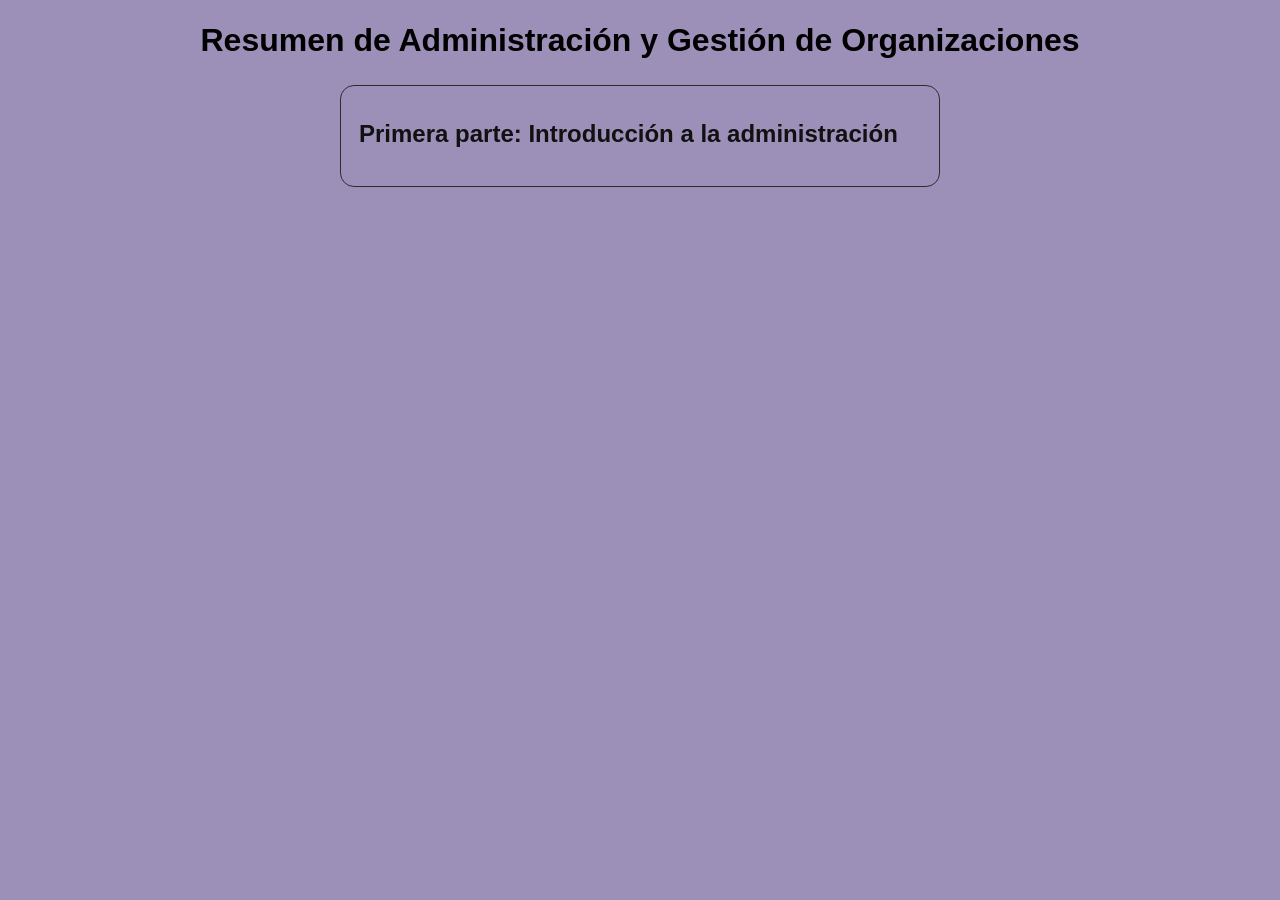
==== index.html @ bdb814b0 "iconUpdate" ====
<!DOCTYPE html>
<html lang="es-ES">

<head>
    <meta charset="UTF-8">
    <meta name="viewport" content="width=device-width, initial-scale=1.0">
    <title>Resumen de Administración y Gestión de Organizaciones</title>
    <link rel="stylesheet" href="css/stylePrueba.css">
    <link rel="icon" href="img/github_logo_icon_143772.png" type="image/png">
</head>

<body>
    <h1>Resumen de Administración y Gestión de Organizaciones</h1>
    <div class="tema">
        <button class="tema-btn">
            <h2>Primera parte: Introducción a la administración</h2>
        </button>
        <div class="tema-contenido">
            <h3>1. Qué es la Administración. Ciencia. Técnica. Arte.</h3>
            <p>La administración podría ser concebida, entonces, como una ciencia que estudia a las
                empresas y las organizaciones con fines descriptivos, para comprender su funcionamiento,
                su evolución y su conducta; ésta es la actividad que se desarrolla en las universidades.
            </p>
            <ul>
                <li>
                    <p>
                        La ciencia investiga y busca compresión, elabora leyes, hipótesis y aplica con rigurosidad el
                        método
                        ciencitifico.
                    </p>
                </li>
                <li>
                    <p>
                        La técnica transforma y opera una realidad, aplica normas y procediminetos con rigurosidad y
                        sobre
                        la base de un programa
                        objetivo definido.
                    </p>
                </li>
                <li>
                    <p>
                        El arte se trata de captar una realidad en un plano vivencial y espiritual en forma esencial
                        pero
                        subjetiva,
                        tanto para si como para los demás.
                    </p>
            </ul>

            <h3>2. Objeto de estudio. Métodos para caracterizarlo.</h3>
            <p>
                El objeto de estudio de la Administración son las empresas y organizaciones, entendidas como
                instituciones
                sociales con metas comunes, estructura de autoridad y coordinación racional. Para caracterizarlas se
                utilizan dos métodos principales: el empírico, que clasifica organizaciones por comparación de tipos y
                características, y el analítico, que deduce sus rasgos distintivos en relación con otras ciencias. Este
                último es considerado más adecuado, complementado con tipologías para ampliar el análisis.
            </p>

            <h3>3. La Administración como sistema de análisis, de gestión y de transformación</h3>
            <p>La administración puede entenderse como un sistema en tres dimensiones:</p>
            <ul>
                <li>
                    <p>De análisis, porque estudia las organizaciones como sistemas abiertos
                        que interactúan con su entorno.
                    </p>
                </li>
                <li>
                    <p>De gestión, porque coordina recursos y procesos mediante funciones como planificación,
                        organización, dirección y control.</p>
                </li>
                <li>
                    <p>De transformación, porque impulsa cambios y adaptaciones que permiten a la organización
                        evolucionar y responer a nuevas demandas.
                        En conjunto, estas dimensiones muestran a la Administración como una disciplina dinámica que
                        estudia, organiza y transforma
                        las instituciones sociales.
                    </p>
                </li>
            </ul>
        </div>
    </div>
    <!-- luego iran más temas -->
    <script src="js/main.js"></script>
</body>

</html>
---- css/stylePrueba.css ----
/* Mobile-first responsive styling */

/* Reset sensible defaults */
* {
    box-sizing: border-box;
}

body {
    margin: 0;
    padding: 0.5rem;
    font-family: -apple-system, BlinkMacSystemFont, "Segoe UI", Roboto, Oxygen,
        Ubuntu, Cantarell, "Open Sans", "Helvetica Neue", sans-serif;
    line-height: 1.5;
    background-color: #9c90b8;
}

/* center container and limit width on larger screens */
main,
div {
    max-width: 600px;
    margin: 0 auto;
}

h1 {
    font-size: 1.5rem;
    text-align: center;
    margin-top: 0;
}

h2 {
    font-size: 1.25rem;
    margin-top: 1rem;
}

h3 {
    font-size: 1.1rem;
    margin-top: 0.75rem;
}

p,
li {
    font-size: 1rem;
    margin-bottom: 0.75rem;
}

ul {
    padding-left: 1.25rem;
    margin-top: 0.5rem;
}

/* simple link style */
a {
    color: #0066cc;
    text-decoration: none;
}

a:hover {
    text-decoration: underline;
}

/* Media queries for larger viewports */
@media (min-width: 768px) {
    body {
        padding: 1rem;
    }

    h1 {
        font-size: 2rem;
    }

    h2 {
        font-size: 1.5rem;
    }

    h3 {
        font-size: 1.25rem;
    }
}



.tema {
  margin-bottom: 16px;
  border-radius: 14px;
  overflow: hidden;
  border: 1px solid #2d2d2d;
}

/* botón */
.tema-btn {
  width: 100%;
  padding: 18px;
  font-size: 1.1rem;
  font-weight: 600;
  text-align: left;
  background: none;
  border: none;
  color: #111;
  cursor: pointer;
}

/* contenido cerrado */
.tema-contenido {
  max-height: 0;
  overflow: hidden;
  padding: 0 16px;
  transition: max-height 0.3s ease, padding 0.2s ease;
}

/* contenido abierto */
.tema.activo .tema-contenido {
  max-height: 65vh;     /* ocupa siempre el mismo espacio */
  overflow-y: auto;    /* scroll interno */
  padding: 16px;
  border-top: 1px solid #2d2d2d;
}
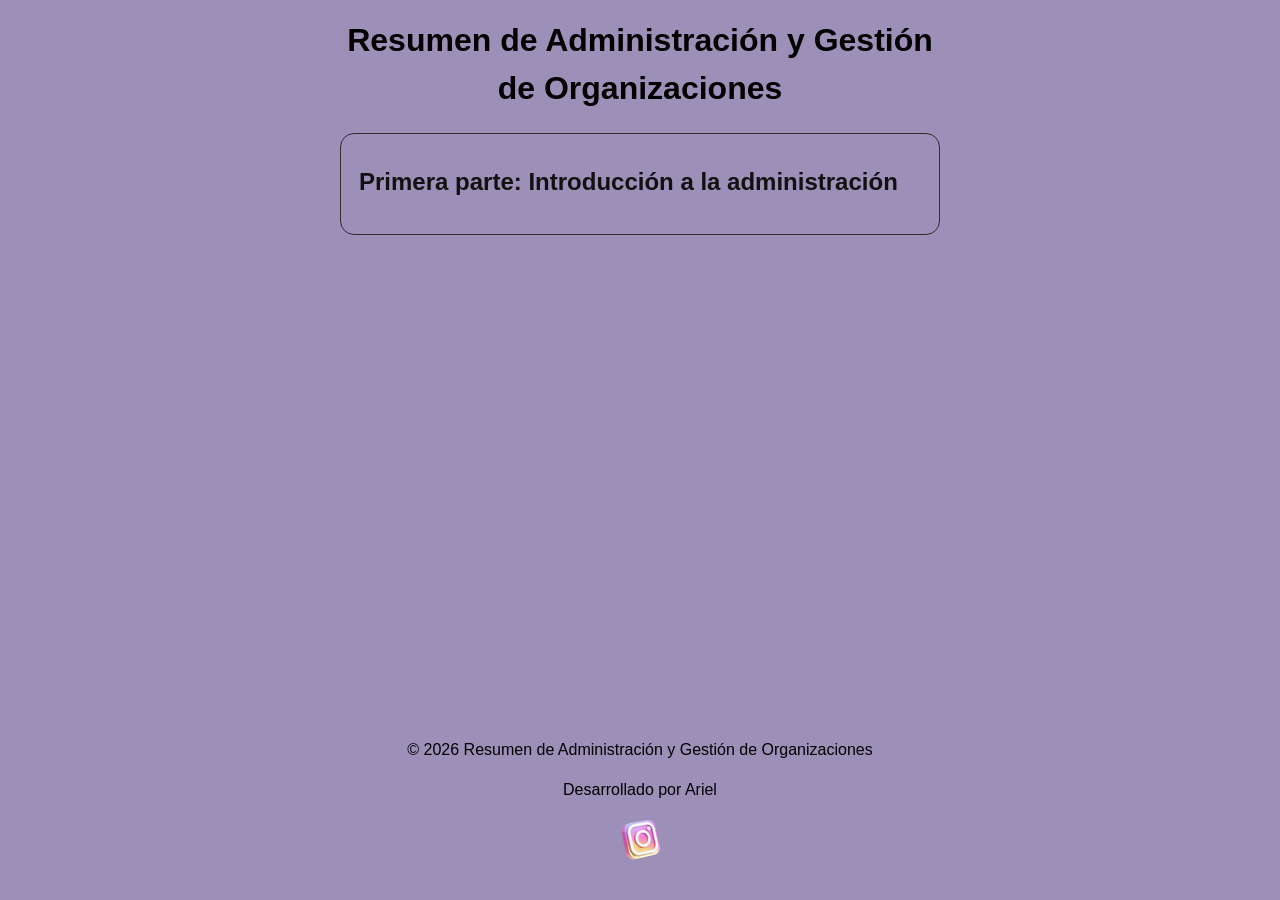
==== commit d2b2708f: "footer" ====
--- a/index.html
+++ b/index.html
@@ -5,82 +5,98 @@
     <meta charset="UTF-8">
     <meta name="viewport" content="width=device-width, initial-scale=1.0">
     <title>Resumen de Administración y Gestión de Organizaciones</title>
-    <link rel="stylesheet" href="css/stylePrueba.css">
+    <link rel="stylesheet" href="css/style.css">
     <link rel="icon" href="img/github_logo_icon_143772.png" type="image/png">
 </head>
 
 <body>
-    <h1>Resumen de Administración y Gestión de Organizaciones</h1>
-    <div class="tema">
-        <button class="tema-btn">
-            <h2>Primera parte: Introducción a la administración</h2>
-        </button>
-        <div class="tema-contenido">
-            <h3>1. Qué es la Administración. Ciencia. Técnica. Arte.</h3>
-            <p>La administración podría ser concebida, entonces, como una ciencia que estudia a las
-                empresas y las organizaciones con fines descriptivos, para comprender su funcionamiento,
-                su evolución y su conducta; ésta es la actividad que se desarrolla en las universidades.
-            </p>
-            <ul>
-                <li>
-                    <p>
-                        La ciencia investiga y busca compresión, elabora leyes, hipótesis y aplica con rigurosidad el
-                        método
-                        ciencitifico.
-                    </p>
-                </li>
-                <li>
-                    <p>
-                        La técnica transforma y opera una realidad, aplica normas y procediminetos con rigurosidad y
-                        sobre
-                        la base de un programa
-                        objetivo definido.
-                    </p>
-                </li>
-                <li>
-                    <p>
-                        El arte se trata de captar una realidad en un plano vivencial y espiritual en forma esencial
-                        pero
-                        subjetiva,
-                        tanto para si como para los demás.
-                    </p>
-            </ul>
+    <main>
+        <h1>Resumen de Administración y Gestión de Organizaciones</h1>
+        <div class="tema">
+            <button class="tema-btn">
+                <h2>Primera parte: Introducción a la administración</h2>
+            </button>
+            <div class="tema-contenido">
+                <h3>1. Qué es la Administración. Ciencia. Técnica. Arte.</h3>
+                <p>La administración podría ser concebida, entonces, como una ciencia que estudia a las
+                    empresas y las organizaciones con fines descriptivos, para comprender su funcionamiento,
+                    su evolución y su conducta; ésta es la actividad que se desarrolla en las universidades.
+                </p>
+                <ul>
+                    <li>
+                        <p>
+                            La ciencia investiga y busca compresión, elabora leyes, hipótesis y aplica con rigurosidad
+                            el
+                            método
+                            ciencitifico.
+                        </p>
+                    </li>
+                    <li>
+                        <p>
+                            La técnica transforma y opera una realidad, aplica normas y procediminetos con rigurosidad y
+                            sobre
+                            la base de un programa
+                            objetivo definido.
+                        </p>
+                    </li>
+                    <li>
+                        <p>
+                            El arte se trata de captar una realidad en un plano vivencial y espiritual en forma esencial
+                            pero
+                            subjetiva,
+                            tanto para si como para los demás.
+                        </p>
+                </ul>
 
-            <h3>2. Objeto de estudio. Métodos para caracterizarlo.</h3>
-            <p>
-                El objeto de estudio de la Administración son las empresas y organizaciones, entendidas como
-                instituciones
-                sociales con metas comunes, estructura de autoridad y coordinación racional. Para caracterizarlas se
-                utilizan dos métodos principales: el empírico, que clasifica organizaciones por comparación de tipos y
-                características, y el analítico, que deduce sus rasgos distintivos en relación con otras ciencias. Este
-                último es considerado más adecuado, complementado con tipologías para ampliar el análisis.
-            </p>
+                <h3>2. Objeto de estudio. Métodos para caracterizarlo.</h3>
+                <p>
+                    El objeto de estudio de la Administración son las empresas y organizaciones, entendidas como
+                    instituciones
+                    sociales con metas comunes, estructura de autoridad y coordinación racional. Para caracterizarlas se
+                    utilizan dos métodos principales: el empírico, que clasifica organizaciones por comparación de tipos
+                    y
+                    características, y el analítico, que deduce sus rasgos distintivos en relación con otras ciencias.
+                    Este
+                    último es considerado más adecuado, complementado con tipologías para ampliar el análisis.
+                </p>
 
-            <h3>3. La Administración como sistema de análisis, de gestión y de transformación</h3>
-            <p>La administración puede entenderse como un sistema en tres dimensiones:</p>
-            <ul>
-                <li>
-                    <p>De análisis, porque estudia las organizaciones como sistemas abiertos
-                        que interactúan con su entorno.
-                    </p>
-                </li>
-                <li>
-                    <p>De gestión, porque coordina recursos y procesos mediante funciones como planificación,
-                        organización, dirección y control.</p>
-                </li>
-                <li>
-                    <p>De transformación, porque impulsa cambios y adaptaciones que permiten a la organización
-                        evolucionar y responer a nuevas demandas.
-                        En conjunto, estas dimensiones muestran a la Administración como una disciplina dinámica que
-                        estudia, organiza y transforma
-                        las instituciones sociales.
-                    </p>
-                </li>
-            </ul>
+                <h3>3. La Administración como sistema de análisis, de gestión y de transformación</h3>
+                <p>La administración puede entenderse como un sistema en tres dimensiones:</p>
+                <ul>
+                    <li>
+                        <p>De análisis, porque estudia las organizaciones como sistemas abiertos
+                            que interactúan con su entorno.
+                        </p>
+                    </li>
+                    <li>
+                        <p>De gestión, porque coordina recursos y procesos mediante funciones como planificación,
+                            organización, dirección y control.</p>
+                    </li>
+                    <li>
+                        <p>De transformación, porque impulsa cambios y adaptaciones que permiten a la organización
+                            evolucionar y responer a nuevas demandas.
+                            En conjunto, estas dimensiones muestran a la Administración como una disciplina dinámica que
+                            estudia, organiza y transforma
+                            las instituciones sociales.
+                        </p>
+                    </li>
+                </ul>
+            </div>
         </div>
-    </div>
-    <!-- luego iran más temas -->
-    <script src="js/main.js"></script>
+        <!-- luego iran más temas -->
+        <script src="js/main.js"></script>
+    </main>
+
+    <footer>
+        <p>&copy; 2026 Resumen de Administración y Gestión de Organizaciones</p>
+        <p>Desarrollado por Ariel </p>
+        <a href="https://instagram.com/alegreariel666" target="_blank">
+            <img src="img/instagram.ico" alt="Instagram">
+        </a>
+
+    </footer>
+
 </body>
 
+
 </html>
--- a/css/style.css
+++ b/css/style.css
@@ -0,0 +1,127 @@
+/*enfocado para dispositivos como celus y tablets*/
+* {
+    box-sizing: border-box;
+}
+html, body{
+    height: 100%;
+    margin: 0;
+}
+
+body {
+    display: flex;
+    flex-direction: column;
+    margin: 0;
+    padding: 0.5rem;
+    font-family: -apple-system, BlinkMacSystemFont, "Segoe UI", Roboto, Oxygen,
+        Ubuntu, Cantarell, "Open Sans", "Helvetica Neue", sans-serif;
+    line-height: 1.5;
+    background-color: #9c90b8;
+}
+main {
+    flex: 1;
+}
+
+/*centrar el contenedor y limitar el ancho en pantallas más grandes*/
+main,
+div {
+    max-width: 600px;
+    margin: 0 auto;
+}
+
+h1 {
+    font-size: 1.5rem;
+    text-align: center;
+    margin-top: 0;
+}
+
+h2 {
+    font-size: 1.25rem;
+    margin-top: 1rem;
+}
+
+h3 {
+    font-size: 1.1rem;
+    margin-top: 0.75rem;
+}
+
+p,
+li {
+    font-size: 1rem;
+    margin-bottom: 0.75rem;
+}
+
+ul {
+    padding-left: 1.25rem;
+    margin-top: 0.5rem;
+}
+
+/*estilo de los enlaces*/
+a {
+    color: #0066cc;
+    text-decoration: none;
+}
+
+a:hover {
+    text-decoration: underline;
+}
+
+/*estilo para pantallas más grandes*/
+@media (min-width: 768px) {
+    body {
+        padding: 1rem;
+    }
+
+    h1 {
+        font-size: 2rem;
+    }
+
+    h2 {
+        font-size: 1.5rem;
+    }
+
+    h3 {
+        font-size: 1.25rem;
+    }
+}
+
+
+.tema {
+  margin-bottom: 16px;
+  border-radius: 14px;
+  overflow: hidden;
+  border: 1px solid #2d2d2d;
+}
+
+/* botón */
+.tema-btn {
+  width: 100%;
+  padding: 18px;
+  font-size: 1.1rem;
+  font-weight: 600;
+  text-align: left;
+  background: none;
+  border: none;
+  color: #111;
+  cursor: pointer;
+}
+
+/* contenido cerrado */
+.tema-contenido {
+  max-height: 0;
+  overflow: hidden;
+  padding: 0 16px;
+  transition: max-height 0.3s ease, padding 0.2s ease;
+}
+
+/* contenido abierto */
+.tema.activo .tema-contenido {
+  max-height: 65vh;     /* ocupa siempre el mismo espacio */
+  overflow-y: auto;    /* scroll interno */
+  padding: 16px;
+  border-top: 1px solid #2d2d2d;
+}
+
+footer {
+    text-align: center;
+    padding: 15px;
+}
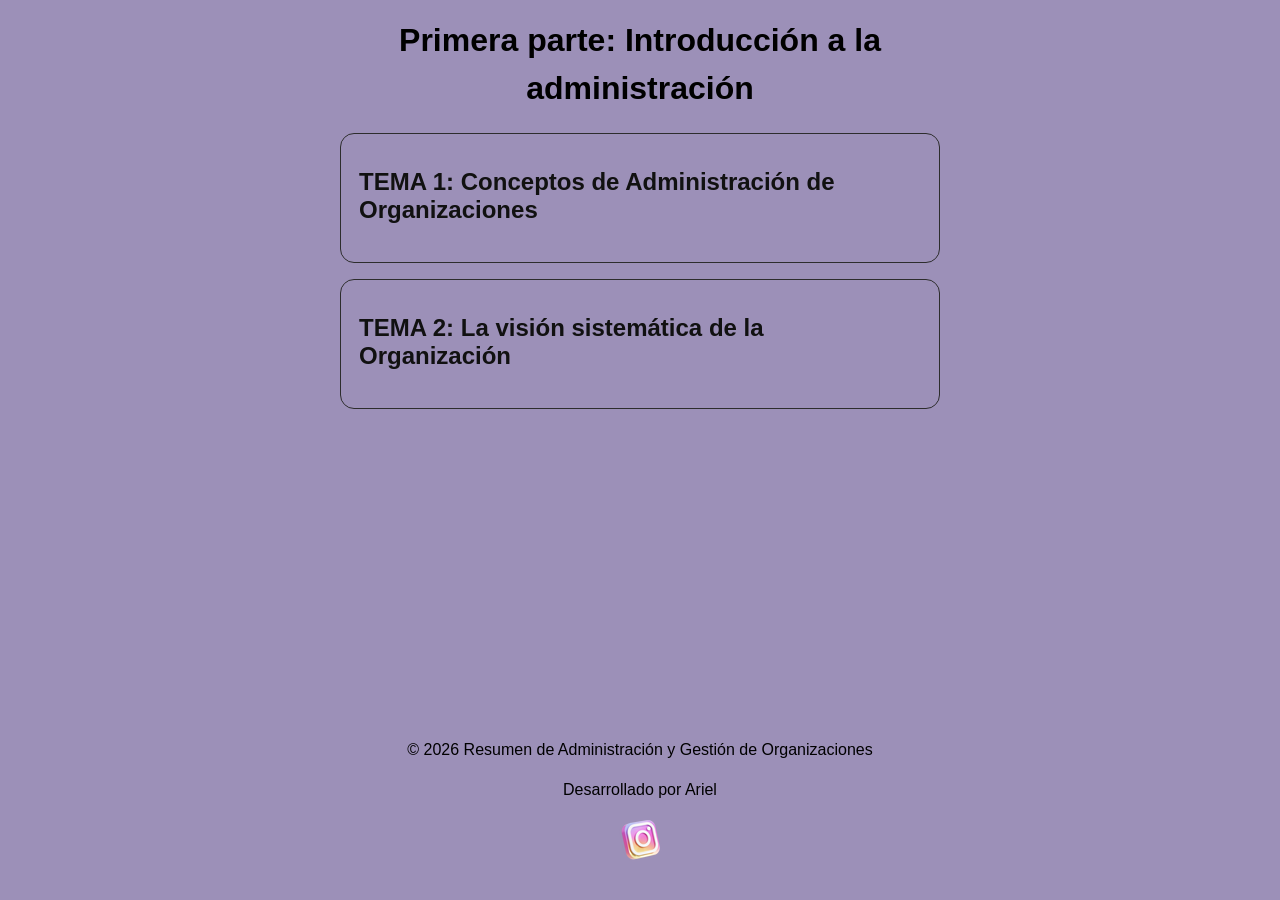
==== commit 4cc49306: "s" ====
--- a/index.html
+++ b/index.html
@@ -11,10 +11,10 @@
 
 <body>
     <main>
-        <h1>Resumen de Administración y Gestión de Organizaciones</h1>
+        <h1>Primera parte: Introducción a la administración</h1>
         <div class="tema">
             <button class="tema-btn">
-                <h2>Primera parte: Introducción a la administración</h2>
+                <h2>TEMA 1: Conceptos de Administración de Organizaciones</h2>
             </button>
             <div class="tema-contenido">
                 <h3>1. Qué es la Administración. Ciencia. Técnica. Arte.</h3>
@@ -83,7 +83,79 @@
                 </ul>
             </div>
         </div>
-        <!-- luego iran más temas -->
+
+        <div class="tema">
+            <button class="tema-btn">
+                <h2>TEMA 2: La visión sistemática de la Organización</h2>
+            </button>
+            <div class="tema-contenido">
+                <h3>1. Anatomía de la organización. Los procesos organizacionales</h3>
+                <p>La anatomía de la organización se entiende como el estudio integral de sus elementos: el
+                    <strong>entorno</strong>, su <strong>evolución en el tiempo</strong>
+                    y la <strong>organización en sí misma</strong>. Los procesos organizacionales transforman recursos
+                    en productos o servicios, agregando valor. Estos procesos
+                    se dividen en flujos de operación, de gente y de información, todos coordinados por el management.
+                    Finalmente, el desempeño se evalúa en términos económicos, objetivos y subjetivos, reflejando el
+                    impacto de la organización en su entorno.
+                </p>
+                <h4>Entorno:</h4>
+                <ul>
+                    <li><strong>Macroentorno:</strong> factores económicos, políticos, legales sociales, culturales,
+                        demográficos, y tecnológicos.</li>
+                    <li><strong>Microentorno:</strong> clientes, propietarios, proveedores, organismos de influencia,
+                        competidores y comunidad</li>
+                </ul>
+                <h4>Evolución en el tiempo:</h4>
+                <ul>
+                    <li>Pasado, presente y futuro de la organización</li>
+                    <li>La visión compartida funciona como motor de motivación.</li>
+                    <li>La historia ayuda a comprender la condifuración actual.</li>
+                </ul>
+                <h4>La organización en sí misma:</h4>
+                <p>Se concibe como un <strong>flujo de negocio</strong>:</p>
+                <ul>
+                    <li><strong>Input:</strong> recursos de proveedores.</li>
+                    <li><strong>Procesos organizacionales:</strong> transforman recursos en valor.</li>
+                    <li><strong>Output:</strong> productos/servicios para clientes.</li>
+                </ul>
+
+                <p>este flujo se desagrega en tres:</p>
+                <ol>
+                    <li><strong>Operación:</strong> bienes, servicios, producción, comercialización, finanzas.</li>
+                    <li><strong>Gente:</strong> recursos humanos, comportamientos, tareas.</li>
+                    <li><strong>Información:</strong> datos procesados que retroalimentan operacón y personas.</li>
+                </ol>
+
+                <p>El <strong>management</strong> coordina estos flujos mediante arquitectura, decisiones y conducción.
+                </p>
+                <p>El <strong>desempeño</strong> se evalúa en tres ámbitos:</p>
+                <ul>
+                    <li>Resultados económicos-financieros.</li>
+                    <li>Atributos objetivos(participación de mercado, productividad, calidad, innovación).</li>
+                    <li>Atributos subjetivos(opiniones de clientes, personal, inversores, comunidad).</li>
+                </ul>
+
+                <h3>2. El sistema administrativo. Las empresas como subsistemas de la sociedad</h3>
+                <p>El sistema administrativo se concibe como el conjunto de procesos, estructuras y funciones que
+                    permiten coordinar los recursos de una organización para alcanzar sus objetivos. Las empresas,
+                    dentro de este marco, no son entidades aisladas: funcionan como subsistemas de la sociedad,
+                    interactuando constaantemente con su entorno económico, político, social y cultural.</p>
+                <p>Esto significa que:</p>
+                <ul>
+                    <li>Las empresas dependen de insumos provenientes de la sociedad(capital, trabajo, tecnología,
+                        normas legales).</li>
+                    <li>A sus vez, generan productos, servicios y empleo que retroalimentan al sistema social.</li>
+                    <li>La administración actúa como el mecanismo que regula esta interacción asegurando que la
+                        organización se mantenga eficiente, competitiva y alineada con las demandas del entorno.</li>
+                </ul>
+                <p>En sintesis, la empresa es un subsistema abierto que recibe recursos, los transforma y devuelve
+                    resultados, mientras la administración garantiza entre las necesidades internas y las exigencias
+                    externas de la sociedad.</p>
+
+                <h3>La administración como sistema de análisis, de gestión y de transformación.</h3>
+            </div>
+        </div>
+
         <script src="js/main.js"></script>
     </main>
 
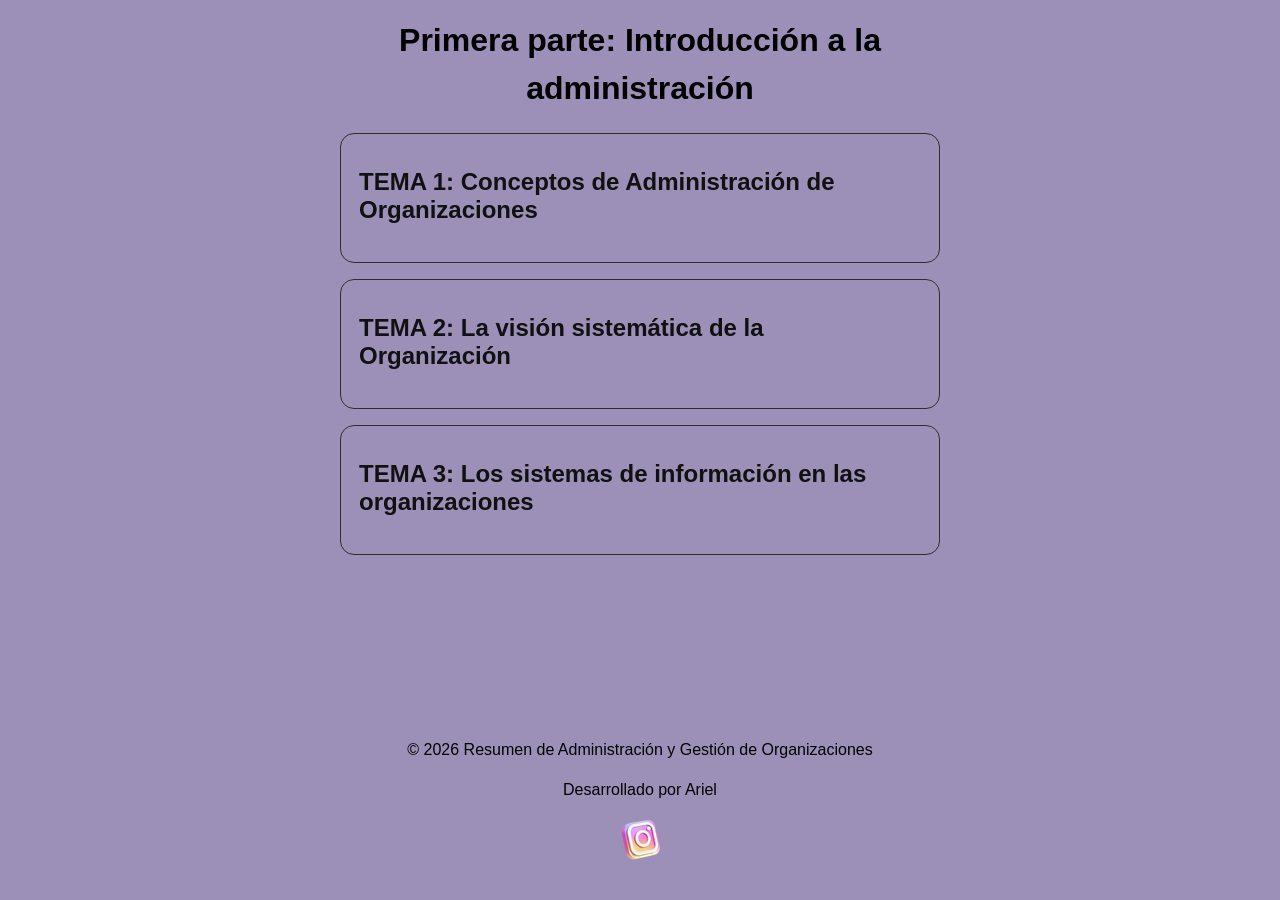
==== commit 8c3c7ef8: "s" ====
--- a/index.html
+++ b/index.html
@@ -151,8 +151,18 @@
                 <p>En sintesis, la empresa es un subsistema abierto que recibe recursos, los transforma y devuelve
                     resultados, mientras la administración garantiza entre las necesidades internas y las exigencias
                     externas de la sociedad.</p>
+            </div>
+        </div>
 
-                <h3>La administración como sistema de análisis, de gestión y de transformación.</h3>
+        <div class="tema">
+            <button class="tema-btn">
+                <h2>TEMA 3: Los sistemas de información en las organizaciones</h2>
+            </button>
+            <div class="tema-contenido">
+                <h3>1. Concepto de sistema de información y subsistema en la empresa.</h3>
+                <ul>
+                    <li>Un <b>sistema de información(SI)</b> es el conjunto de personas, procesos y tecnologías que recopilan, procesan y distribuyen datos para </li>
+                </ul>
             </div>
         </div>
 
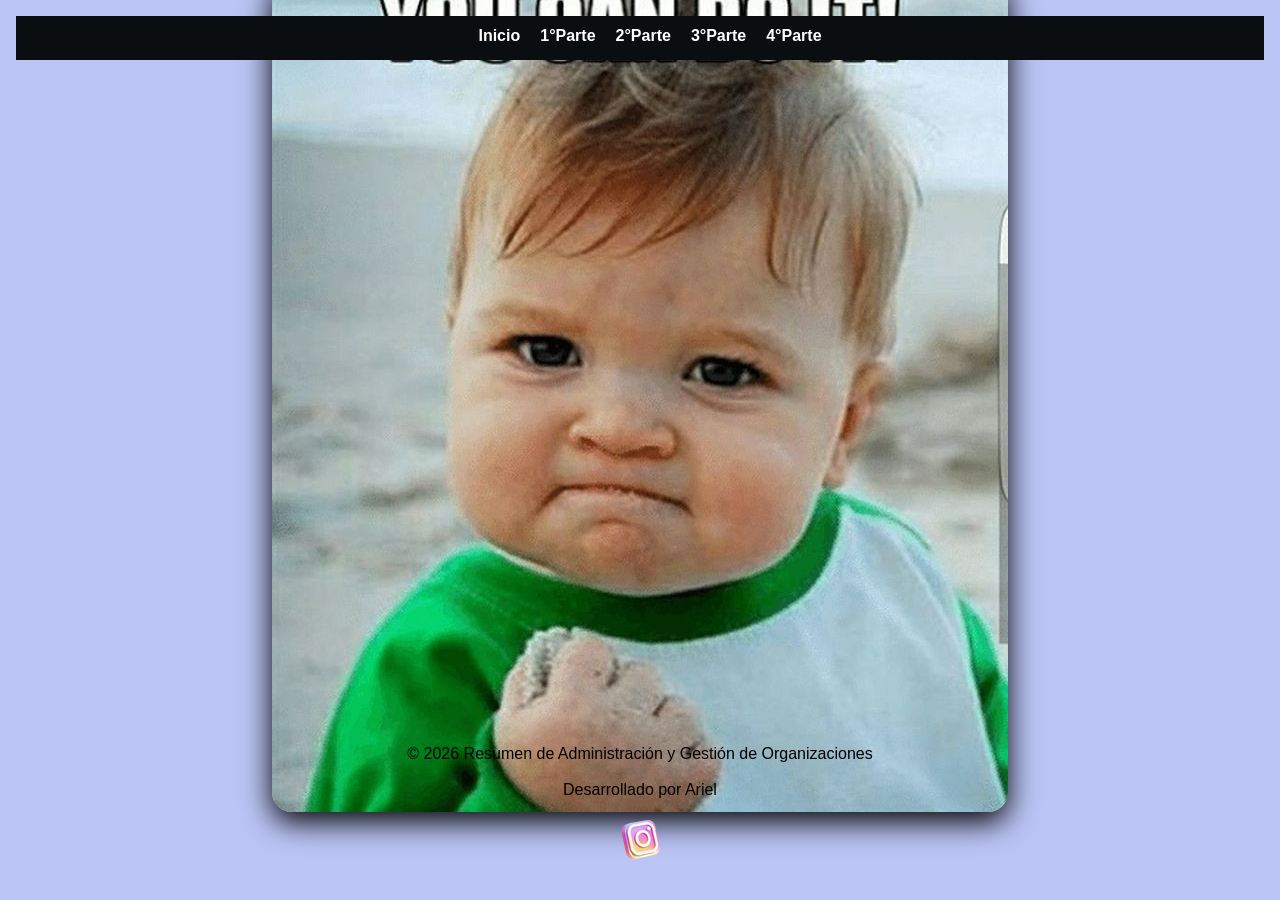
==== commit a2442dd8: "s" ====
--- a/index.html
+++ b/index.html
@@ -1,184 +1,20 @@
 <!DOCTYPE html>
-<html lang="es-ES">
-
+<html lang="en">
 <head>
     <meta charset="UTF-8">
     <meta name="viewport" content="width=device-width, initial-scale=1.0">
-    <title>Resumen de Administración y Gestión de Organizaciones</title>
+    <title>Apunte de Gestión y Administración de Organizaciones(GyAO)</title>
     <link rel="stylesheet" href="css/style.css">
-    <link rel="icon" href="img/github_logo_icon_143772.png" type="image/png">
+    <script src="js/navComponent.js"></script>
 </head>
-
 <body>
-    <main>
-        <h1>Primera parte: Introducción a la administración</h1>
-        <div class="tema">
-            <button class="tema-btn">
-                <h2>TEMA 1: Conceptos de Administración de Organizaciones</h2>
-            </button>
-            <div class="tema-contenido">
-                <h3>1. Qué es la Administración. Ciencia. Técnica. Arte.</h3>
-                <p>La administración podría ser concebida, entonces, como una ciencia que estudia a las
-                    empresas y las organizaciones con fines descriptivos, para comprender su funcionamiento,
-                    su evolución y su conducta; ésta es la actividad que se desarrolla en las universidades.
-                </p>
-                <ul>
-                    <li>
-                        <p>
-                            La ciencia investiga y busca compresión, elabora leyes, hipótesis y aplica con rigurosidad
-                            el
-                            método
-                            ciencitifico.
-                        </p>
-                    </li>
-                    <li>
-                        <p>
-                            La técnica transforma y opera una realidad, aplica normas y procediminetos con rigurosidad y
-                            sobre
-                            la base de un programa
-                            objetivo definido.
-                        </p>
-                    </li>
-                    <li>
-                        <p>
-                            El arte se trata de captar una realidad en un plano vivencial y espiritual en forma esencial
-                            pero
-                            subjetiva,
-                            tanto para si como para los demás.
-                        </p>
-                </ul>
-
-                <h3>2. Objeto de estudio. Métodos para caracterizarlo.</h3>
-                <p>
-                    El objeto de estudio de la Administración son las empresas y organizaciones, entendidas como
-                    instituciones
-                    sociales con metas comunes, estructura de autoridad y coordinación racional. Para caracterizarlas se
-                    utilizan dos métodos principales: el empírico, que clasifica organizaciones por comparación de tipos
-                    y
-                    características, y el analítico, que deduce sus rasgos distintivos en relación con otras ciencias.
-                    Este
-                    último es considerado más adecuado, complementado con tipologías para ampliar el análisis.
-                </p>
-
-                <h3>3. La Administración como sistema de análisis, de gestión y de transformación</h3>
-                <p>La administración puede entenderse como un sistema en tres dimensiones:</p>
-                <ul>
-                    <li>
-                        <p>De análisis, porque estudia las organizaciones como sistemas abiertos
-                            que interactúan con su entorno.
-                        </p>
-                    </li>
-                    <li>
-                        <p>De gestión, porque coordina recursos y procesos mediante funciones como planificación,
-                            organización, dirección y control.</p>
-                    </li>
-                    <li>
-                        <p>De transformación, porque impulsa cambios y adaptaciones que permiten a la organización
-                            evolucionar y responer a nuevas demandas.
-                            En conjunto, estas dimensiones muestran a la Administración como una disciplina dinámica que
-                            estudia, organiza y transforma
-                            las instituciones sociales.
-                        </p>
-                    </li>
-                </ul>
-            </div>
-        </div>
-
-        <div class="tema">
-            <button class="tema-btn">
-                <h2>TEMA 2: La visión sistemática de la Organización</h2>
-            </button>
-            <div class="tema-contenido">
-                <h3>1. Anatomía de la organización. Los procesos organizacionales</h3>
-                <p>La anatomía de la organización se entiende como el estudio integral de sus elementos: el
-                    <strong>entorno</strong>, su <strong>evolución en el tiempo</strong>
-                    y la <strong>organización en sí misma</strong>. Los procesos organizacionales transforman recursos
-                    en productos o servicios, agregando valor. Estos procesos
-                    se dividen en flujos de operación, de gente y de información, todos coordinados por el management.
-                    Finalmente, el desempeño se evalúa en términos económicos, objetivos y subjetivos, reflejando el
-                    impacto de la organización en su entorno.
-                </p>
-                <h4>Entorno:</h4>
-                <ul>
-                    <li><strong>Macroentorno:</strong> factores económicos, políticos, legales sociales, culturales,
-                        demográficos, y tecnológicos.</li>
-                    <li><strong>Microentorno:</strong> clientes, propietarios, proveedores, organismos de influencia,
-                        competidores y comunidad</li>
-                </ul>
-                <h4>Evolución en el tiempo:</h4>
-                <ul>
-                    <li>Pasado, presente y futuro de la organización</li>
-                    <li>La visión compartida funciona como motor de motivación.</li>
-                    <li>La historia ayuda a comprender la condifuración actual.</li>
-                </ul>
-                <h4>La organización en sí misma:</h4>
-                <p>Se concibe como un <strong>flujo de negocio</strong>:</p>
-                <ul>
-                    <li><strong>Input:</strong> recursos de proveedores.</li>
-                    <li><strong>Procesos organizacionales:</strong> transforman recursos en valor.</li>
-                    <li><strong>Output:</strong> productos/servicios para clientes.</li>
-                </ul>
-
-                <p>este flujo se desagrega en tres:</p>
-                <ol>
-                    <li><strong>Operación:</strong> bienes, servicios, producción, comercialización, finanzas.</li>
-                    <li><strong>Gente:</strong> recursos humanos, comportamientos, tareas.</li>
-                    <li><strong>Información:</strong> datos procesados que retroalimentan operacón y personas.</li>
-                </ol>
-
-                <p>El <strong>management</strong> coordina estos flujos mediante arquitectura, decisiones y conducción.
-                </p>
-                <p>El <strong>desempeño</strong> se evalúa en tres ámbitos:</p>
-                <ul>
-                    <li>Resultados económicos-financieros.</li>
-                    <li>Atributos objetivos(participación de mercado, productividad, calidad, innovación).</li>
-                    <li>Atributos subjetivos(opiniones de clientes, personal, inversores, comunidad).</li>
-                </ul>
-
-                <h3>2. El sistema administrativo. Las empresas como subsistemas de la sociedad</h3>
-                <p>El sistema administrativo se concibe como el conjunto de procesos, estructuras y funciones que
-                    permiten coordinar los recursos de una organización para alcanzar sus objetivos. Las empresas,
-                    dentro de este marco, no son entidades aisladas: funcionan como subsistemas de la sociedad,
-                    interactuando constaantemente con su entorno económico, político, social y cultural.</p>
-                <p>Esto significa que:</p>
-                <ul>
-                    <li>Las empresas dependen de insumos provenientes de la sociedad(capital, trabajo, tecnología,
-                        normas legales).</li>
-                    <li>A sus vez, generan productos, servicios y empleo que retroalimentan al sistema social.</li>
-                    <li>La administración actúa como el mecanismo que regula esta interacción asegurando que la
-                        organización se mantenga eficiente, competitiva y alineada con las demandas del entorno.</li>
-                </ul>
-                <p>En sintesis, la empresa es un subsistema abierto que recibe recursos, los transforma y devuelve
-                    resultados, mientras la administración garantiza entre las necesidades internas y las exigencias
-                    externas de la sociedad.</p>
-            </div>
-        </div>
-
-        <div class="tema">
-            <button class="tema-btn">
-                <h2>TEMA 3: Los sistemas de información en las organizaciones</h2>
-            </button>
-            <div class="tema-contenido">
-                <h3>1. Concepto de sistema de información y subsistema en la empresa.</h3>
-                <ul>
-                    <li>Un <b>sistema de información(SI)</b> es el conjunto de personas, procesos y tecnologías que recopilan, procesan y distribuyen datos para </li>
-                </ul>
-            </div>
-        </div>
-
-        <script src="js/main.js"></script>
+    <header>
+        <mi-nav></mi-nav>
+    </header>
+    <main class="contenedor-inicio">
+        <img src="img/youCanDoIt.jpg" alt="Vos podes rey" class="imgHome">
+        
     </main>
-
-    <footer>
-        <p>&copy; 2026 Resumen de Administración y Gestión de Organizaciones</p>
-        <p>Desarrollado por Ariel </p>
-        <a href="https://instagram.com/alegreariel666" target="_blank">
-            <img src="img/instagram.ico" alt="Instagram">
-        </a>
-
-    </footer>
-
+    <mi-footer></mi-footer>
 </body>
-
-
 </html>
--- a/css/style.css
+++ b/css/style.css
@@ -1,6 +1,8 @@
 /*enfocado para dispositivos como celus y tablets*/
 * {
     box-sizing: border-box;
+    margin: 0px;
+    padding: 0px;
 }
 html, body{
     height: 100%;
@@ -11,11 +13,11 @@
     display: flex;
     flex-direction: column;
     margin: 0;
-    padding: 0.5rem;
+    padding: 0;
     font-family: -apple-system, BlinkMacSystemFont, "Segoe UI", Roboto, Oxygen,
         Ubuntu, Cantarell, "Open Sans", "Helvetica Neue", sans-serif;
     line-height: 1.5;
-    background-color: #9c90b8;
+    background-color: #bbc5f5;
 }
 main {
     flex: 1;
@@ -57,8 +59,9 @@
 
 /*estilo de los enlaces*/
 a {
-    color: #0066cc;
+    color: #ffffff;
     text-decoration: none;
+    font-weight: bold;
 }
 
 a:hover {
@@ -124,4 +127,46 @@
 footer {
     text-align: center;
     padding: 15px;
+}
+
+/*estilos del nav*/
+.nav-principal {
+    width: 100%;
+    display: block; 
+    list-style-type: none;
+}
+.nav-links{
+    justify-content: center;
+    list-style-type: none;
+    display: flex;
+    gap: 20px;
+}
+
+header{
+    background-color: #0b0e11;
+    position: sticky;
+    top: 0;
+    z-index: 1000;
+}
+
+.contenedor-inicio{
+    display: flex;
+    justify-content: center;
+    align-items: center;
+    flex: 1;
+    min-height: 70vh;
+    max-width: none !important;
+    margin: 0;
+}
+
+.imgHome{
+    max-width: 80%;
+    height: auto;
+    border-radius: 20px;
+    box-shadow: 0 10px 30px rgb(0, 0, 0.2);
+    animation: fadeIn 1.5s ease;
+}
+@keyframes fadeIn{
+    from{opacity:0; transform: translateY(20px);}
+    to{opacity: 1; transform: translateY(0);}
 }
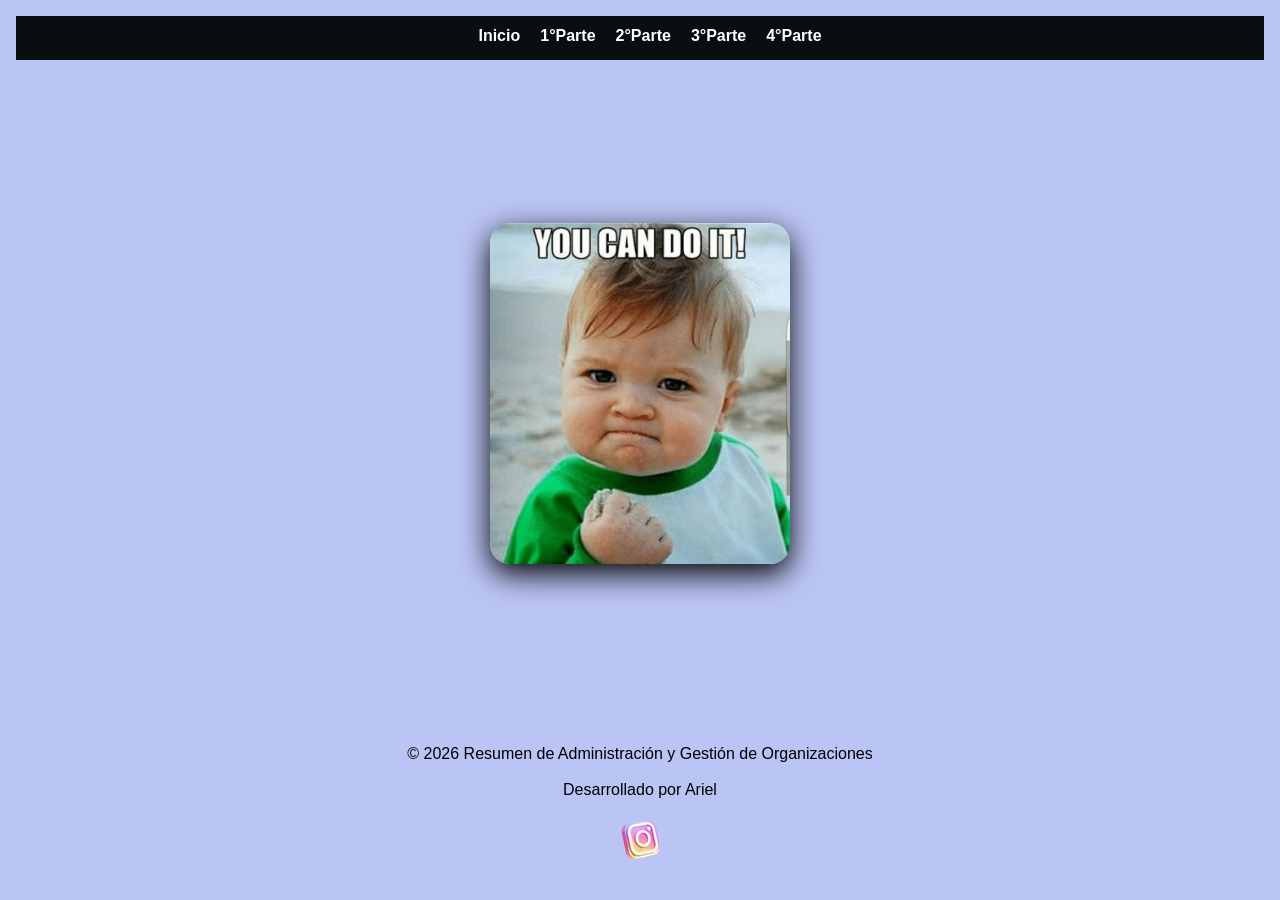
==== commit 6f9ef4dc: "añadí parte 2, inicio" ====
--- a/index.html
+++ b/index.html
@@ -1,5 +1,5 @@
 <!DOCTYPE html>
-<html lang="en">
+<html lang="es-ES">
 <head>
     <meta charset="UTF-8">
     <meta name="viewport" content="width=device-width, initial-scale=1.0">
--- a/css/style.css
+++ b/css/style.css
@@ -85,6 +85,15 @@
     h3 {
         font-size: 1.25rem;
     }
+
+    .imgHome{
+        max-width: 300px !important;
+        margin: 0 auto;
+    }
+
+    .contenedor-inicio{
+        min-height: 60vh;
+    }
 }
 
 
